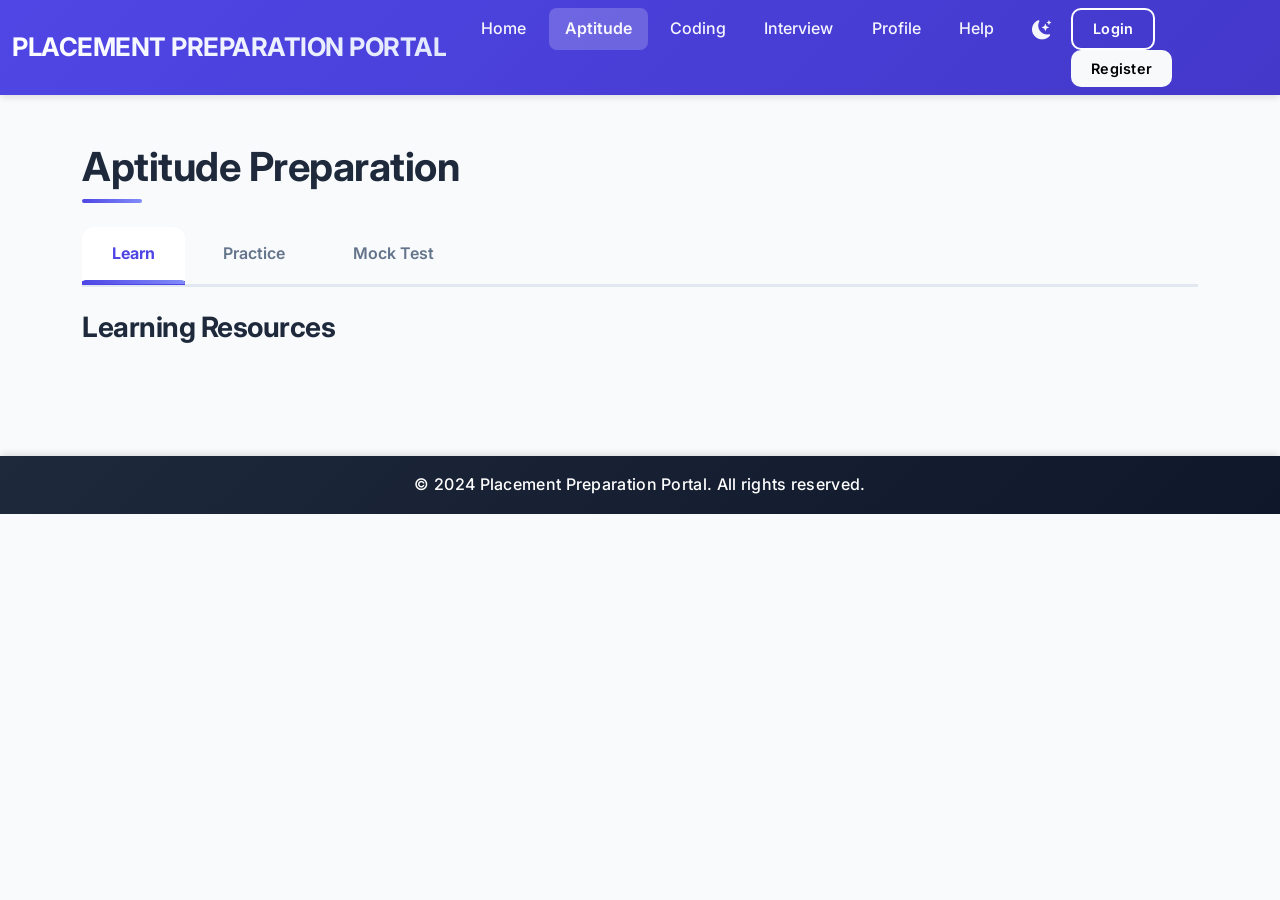
==== frontend/aptitude.html @ 8c3427b3 "Initial commit" ====
<!DOCTYPE html>
<html lang="en">
  <head>
    <meta charset="UTF-8" />
    <meta name="viewport" content="width=device-width, initial-scale=1.0" />
    <title>Aptitude - Placement Preparation Portal</title>
    <link rel="preconnect" href="https://fonts.googleapis.com" />
    <link rel="preconnect" href="https://fonts.gstatic.com" crossorigin />
    <link
      href="https://fonts.googleapis.com/css2?family=Inter:wght@300;400;500;600;700;800&display=swap"
      rel="stylesheet"
    />
    <link
      href="https://cdn.jsdelivr.net/npm/bootstrap@5.3.0/dist/css/bootstrap.min.css"
      rel="stylesheet"
    />
    <link
      rel="stylesheet"
      href="https://cdn.jsdelivr.net/npm/bootstrap-icons@1.11.0/font/bootstrap-icons.css"
    />
    <link rel="stylesheet" href="assets/css/style.css" />
    <link rel="stylesheet" href="assets/css/practice-tab.css" />
  </head>
  <body>
    <!-- Navigation -->
    <nav class="navbar navbar-expand-lg navbar-dark bg-primary">
      <div class="container-fluid">
        <a class="navbar-brand" href="/">Placement Preparation Portal</a>
        <button
          class="navbar-toggler"
          type="button"
          data-bs-toggle="collapse"
          data-bs-target="#navbarNav"
        >
          <span class="navbar-toggler-icon"></span>
        </button>
        <div class="collapse navbar-collapse" id="navbarNav">
          <ul class="navbar-nav ms-auto">
            <li class="nav-item"><a class="nav-link" href="/">Home</a></li>
            <li class="nav-item">
              <a class="nav-link active" href="aptitude.html">Aptitude</a>
            </li>
            <li class="nav-item">
              <a class="nav-link" href="coding.html">Coding</a>
            </li>
            <li class="nav-item">
              <a class="nav-link" href="interview.html">Interview</a>
            </li>
            <li class="nav-item">
              <a class="nav-link" href="profile.html">Profile</a>
            </li>
            <li class="nav-item">
              <a class="nav-link" href="help.html">Help</a>
            </li>
            <li class="nav-item">
              <button
                class="btn nav-link theme-toggle"
                id="themeToggle"
                onclick="toggleTheme()"
                title="Toggle Dark/Light Mode"
              >
                <i class="bi bi-moon-stars-fill" id="themeIcon"></i>
              </button>
            </li>
            <li class="nav-item" id="authNav"></li>
          </ul>
        </div>
      </div>
    </nav>

    <div class="container my-5">
      <h2 class="mb-4">Aptitude Preparation</h2>

      <!-- Tabs -->
      <ul class="nav nav-tabs mb-4" id="aptitudeTabs" role="tablist">
        <li class="nav-item" role="presentation">
          <button
            class="nav-link active"
            id="learn-tab"
            data-bs-toggle="tab"
            data-bs-target="#learn"
            type="button"
          >
            Learn
          </button>
        </li>
        <li class="nav-item" role="presentation">
          <button
            class="nav-link"
            id="practice-tab"
            data-bs-toggle="tab"
            data-bs-target="#practice"
            type="button"
          >
            Practice
          </button>
        </li>
        <li class="nav-item" role="presentation">
          <button
            class="nav-link"
            id="mock-tab"
            data-bs-toggle="tab"
            data-bs-target="#mock"
            type="button"
          >
            Mock Test
          </button>
        </li>
      </ul>

      <!-- Tab Content -->
      <div class="tab-content" id="aptitudeTabContent">
        <!-- Learn Tab -->
        <div class="tab-pane fade show active" id="learn" role="tabpanel">
          <h4 class="mb-3">Learning Resources</h4>
          <div id="learnContent" class="row"></div>
        </div>

        <!-- Practice Tab -->
        <div class="tab-pane fade" id="practice" role="tabpanel">
          <!-- Chapter Cards View -->
          <div id="chapterCardsView">
            <div class="d-flex justify-content-between align-items-center mb-4">
              <h4 class="mb-0">Choose a Chapter</h4>
              <span
                id="totalChaptersCount"
                class="badge bg-primary fs-6"
              ></span>
            </div>
            <div id="practiceChapters" class="row g-4"></div>
          </div>

          <!-- Chapter Details View -->
          <div id="chapterDetailsView" style="display: none">
            <div class="chapter-header mb-4">
              <button
                class="btn btn-outline-primary btn-sm mb-3"
                onclick="backToChapters()"
                aria-label="Back to chapters"
              >
                <i>←</i> Back to Chapters
              </button>
              <div
                class="d-flex justify-content-between align-items-center flex-wrap gap-3"
              >
                <div>
                  <h4 id="chapterTitle" class="mb-1"></h4>
                  <p id="chapterStats" class="text-muted mb-0"></p>
                </div>
                <div class="d-flex gap-2 align-items-center flex-wrap">
                  <select
                    id="difficultyFilter"
                    class="form-select form-select-sm"
                    style="width: auto"
                    aria-label="Filter by difficulty"
                  >
                    <option value="">All Difficulties</option>
                    <option value="easy">Easy</option>
                    <option value="moderate">Moderate</option>
                    <option value="hard">Hard</option>
                  </select>
                  <input
                    type="search"
                    id="questionSearch"
                    class="form-control form-control-sm"
                    placeholder="Search questions..."
                    style="width: 250px"
                    aria-label="Search questions"
                  />
                </div>
              </div>
            </div>

            <div id="questionStats" class="alert alert-info mb-4"></div>

            <!-- Question List -->
            <div id="questionList" class="question-list-container mb-4"></div>

            <!-- Pagination -->
            <nav aria-label="Question pagination">
              <ul
                id="pagination"
                class="pagination justify-content-center"
              ></ul>
            </nav>
          </div>
        </div>

        <!-- Mock Test Tab -->
        <div class="tab-pane fade" id="mock" role="tabpanel">
          <h4 class="mb-3">Mock Tests</h4>
          <div id="mockSelection">
            <p class="mb-3">Select difficulty level:</p>
            <button
              class="btn btn-success me-2"
              onclick="startMockTest('easy')"
            >
              Easy
            </button>
            <button
              class="btn btn-warning me-2"
              onclick="startMockTest('medium')"
            >
              Medium
            </button>
            <button class="btn btn-danger" onclick="startMockTest('hard')">
              Hard
            </button>
          </div>
          <div id="mockTest" style="display: none"></div>
          <div id="mockResult" style="display: none"></div>
        </div>
      </div>
    </div>

    <footer class="bg-dark text-white text-center py-3 mt-5">
      <p class="mb-0">
        &copy; 2024 Placement Preparation Portal. All rights reserved.
      </p>
    </footer>

    <script src="https://cdn.jsdelivr.net/npm/bootstrap@5.3.0/dist/js/bootstrap.bundle.min.js"></script>
    <script src="assets/js/main.js"></script>
    <script src="assets/js/practice-tab.js"></script>
    <script>
      // Load auth modals and check authentication
      loadAuthModals();
      checkAuth();

      // Load Learn and Practice data
      async function loadAptitudeData() {
        // Load Learn data
        const learnData = await fetchAPI("/api/aptitude/learn");
        const learnContent = document.getElementById("learnContent");
        learnContent.innerHTML = "";
        for (const [chapter, url] of Object.entries(learnData)) {
          learnContent.innerHTML += `
            <div class="col-md-6 col-lg-4 mb-3">
              <div class="card h-100">
                <div class="card-body">
                  <h5 class="card-title">${chapter}</h5>
                  <a href="${url}" target="_blank" class="btn btn-primary btn-sm">Learn More</a>
                </div>
              </div>
            </div>
          `;
        }

        // Load Practice data using the new practice-tab.js module
        loadPracticeData();
      }

      loadAptitudeData();

      // Mock Test State
      let currentMockQuestions = [];
      let currentAnswers = [];

      async function startMockTest(level) {
        const mockData = await fetchAPI("/api/aptitude/mock");
        const sets = mockData[level]?.sets || [];
        if (sets.length === 0) {
          alert("No mock tests available for this level");
          return;
        }

        const randomSet = sets[Math.floor(Math.random() * sets.length)];
        currentMockQuestions = randomSet;
        currentAnswers = new Array(randomSet.length).fill(null);

        document.getElementById("mockSelection").style.display = "none";
        document.getElementById("mockResult").style.display = "none";
        const mockTestDiv = document.getElementById("mockTest");
        mockTestDiv.style.display = "block";
        mockTestDiv.innerHTML = `<h5 class="mb-3">Mock Test - ${level.toUpperCase()}</h5>`;

        randomSet.forEach((q, idx) => {
          mockTestDiv.innerHTML += `
            <div class="card mb-3">
              <div class="card-body">
                <h6>Q${idx + 1}. ${q.question}</h6>
                ${q.options
                  .map(
                    (opt, i) => `
                    <div class="form-check">
                      <input class="form-check-input" type="radio" name="mock_${idx}" value="${opt}" onchange="saveMockAnswer(${idx}, '${opt}')">
                      <label class="form-check-label">${opt}</label>
                    </div>
                  `
                  )
                  .join("")}
              </div>
            </div>
          `;
        });

        mockTestDiv.innerHTML +=
          '<button class="btn btn-primary" onclick="submitMockTest()">Submit Test</button>';
      }

      function saveMockAnswer(idx, answer) {
        currentAnswers[idx] = answer;
      }

      function submitMockTest() {
        let correct = 0;
        currentMockQuestions.forEach((q, idx) => {
          if (currentAnswers[idx] === q.answer) correct++;
        });

        const total = currentMockQuestions.length;
        const percentage = ((correct / total) * 100).toFixed(2);

        document.getElementById("mockTest").style.display = "none";
        const resultDiv = document.getElementById("mockResult");
        resultDiv.style.display = "block";
        resultDiv.innerHTML = `
          <div class="alert alert-info">
            <h4>Test Results</h4>
            <p><strong>Total Questions:</strong> ${total}</p>
            <p><strong>Correct Answers:</strong> ${correct}</p>
            <p><strong>Wrong Answers:</strong> ${total - correct}</p>
            <p><strong>Score:</strong> ${percentage}%</p>
          </div>
          <button class="btn btn-primary" onclick="location.reload()">Take Another Test</button>
        `;
      }
    </script>
  </body>
</html>
---- frontend/assets/css/style.css ----
/* Placement Preparation Portal - Professional Custom Styles */

:root {
    --primary-color: #4f46e5;
    --primary-dark: #4338ca;
    --primary-light: #818cf8;
    --secondary-color: #64748b;
    --success-color: #10b981;
    --danger-color: #ef4444;
    --warning-color: #f59e0b;
    --dark-color: #1e293b;
    --light-bg: #f8fafc;
    --card-shadow: 0 4px 6px -1px rgba(0, 0, 0, 0.1), 0 2px 4px -1px rgba(0, 0, 0, 0.06);
    --card-shadow-hover: 0 20px 25px -5px rgba(0, 0, 0, 0.1), 0 10px 10px -5px rgba(0, 0, 0, 0.04);
    
    /* Light mode colors */
    --bg-primary: #f8fafc;
    --bg-secondary: #ffffff;
    --text-primary: #1e293b;
    --text-secondary: #64748b;
    --border-color: #e2e8f0;
    --card-bg: #ffffff;
}

/* Dark mode colors */
[data-theme="dark"] {
    --primary-color: #6366f1;
    --primary-dark: #4f46e5;
    --primary-light: #818cf8;
    --bg-primary: #0f172a;
    --bg-secondary: #1e293b;
    --text-primary: #f1f5f9;
    --text-secondary: #cbd5e1;
    --border-color: #334155;
    --card-bg: #1e293b;
    --dark-color: #f1f5f9;
    --light-bg: #0f172a;
}

/* Smooth transitions for theme switching */
* {
    transition: background-color 0.3s ease, color 0.3s ease, border-color 0.3s ease;
}

body {
    font-family: 'Inter', 'Segoe UI', -apple-system, BlinkMacSystemFont, sans-serif;
    background: var(--bg-primary);
    min-height: 100vh;
    display: flex;
    flex-direction: column;
    color: var(--text-primary);
    line-height: 1.6;
    transition: background-color 0.3s ease, color 0.3s ease;
}

/* Theme Toggle Button */
.theme-toggle {
    background: none;
    border: none;
    padding: 0.5rem 1rem;
    font-size: 1.2rem;
    transition: all 0.3s ease;
    color: rgba(255, 255, 255, 0.95);
}

.theme-toggle:hover {
    background: rgba(255, 255, 255, 0.1);
    transform: scale(1.1) rotate(10deg);
}

/* Navbar Styling */
.navbar {
    box-shadow: 0 4px 6px -1px rgba(0, 0, 0, 0.1);
    backdrop-filter: blur(10px);
    background: linear-gradient(135deg, var(--primary-color) 0%, var(--primary-dark) 100%) !important;
}

.navbar-brand {
    font-weight: 700;
    font-size: 1.6rem;
    letter-spacing: -0.5px;
    text-transform: uppercase;
    background: linear-gradient(135deg, #fff 0%, #e0e7ff 100%);
    -webkit-background-clip: text;
    -webkit-text-fill-color: transparent;
    background-clip: text;
}

.navbar-dark .navbar-nav .nav-link {
    color: rgba(255, 255, 255, 0.95);
    transition: all 0.3s ease;
    font-weight: 500;
    padding: 0.5rem 1rem;
    margin: 0 0.2rem;
    border-radius: 8px;
    position: relative;
}

.navbar-dark .navbar-nav .nav-link:hover {
    color: #fff;
    background: rgba(255, 255, 255, 0.1);
    transform: translateY(-2px);
}

.navbar-dark .navbar-nav .nav-link.active {
    background: rgba(255, 255, 255, 0.2);
    font-weight: 600;
}

.navbar-dark .navbar-nav .nav-link::after {
    content: '';
    position: absolute;
    bottom: 0;
    left: 50%;
    width: 0;
    height: 2px;
    background: #fff;
    transition: all 0.3s ease;
    transform: translateX(-50%);
}

.navbar-dark .navbar-nav .nav-link:hover::after {
    width: 80%;
}

/* Navbar User Dropdown */
.user-dropdown {
    display: flex;
    align-items: center;
    gap: 0.5rem;
    padding: 0.5rem 1rem;
    background: rgba(255, 255, 255, 0.1);
    border-radius: 50px;
    transition: all 0.3s ease;
}

.user-dropdown:hover {
    background: rgba(255, 255, 255, 0.2);
    transform: translateY(-2px);
}

.user-avatar {
    font-size: 1.2rem;
    display: inline-flex;
    align-items: center;
    justify-content: center;
}

.user-name {
    font-weight: 600;
    color: white;
    font-size: 0.95rem;
}

.user-dropdown-menu {
    border-radius: 12px;
    border: none;
    box-shadow: 0 10px 30px rgba(0, 0, 0, 0.2);
    padding: 0.5rem;
    margin-top: 0.5rem;
    min-width: 200px;
    background: var(--card-bg);
    border: 1px solid var(--border-color);
}

.user-dropdown-menu .dropdown-item {
    padding: 0.75rem 1rem;
    border-radius: 8px;
    color: var(--text-primary);
    transition: all 0.3s ease;
    font-weight: 500;
    transition: all 0.2s ease;
    color: var(--dark-color);
}

.user-dropdown-menu .dropdown-item:hover {
    background: linear-gradient(135deg, rgba(79, 70, 229, 0.1) 0%, rgba(129, 140, 248, 0.1) 100%);
    color: var(--primary-color);
    transform: translateX(5px);
}

.user-dropdown-menu .dropdown-divider {
    margin: 0.5rem 0;
    border-top: 1px solid #e2e8f0;
}

/* Hero Section */
.hero-section {
    background: linear-gradient(135deg, #4f46e5 0%, #7c3aed 50%, #db2777 100%);
    color: white;
    padding: 80px 20px;
    border-radius: 24px;
    margin: 30px auto;
    max-width: 1200px;
    position: relative;
    overflow: hidden;
    box-shadow: 0 25px 50px -12px rgba(79, 70, 229, 0.4);
}

.hero-section::before {
    content: '';
    position: absolute;
    top: -50%;
    right: -10%;
    width: 500px;
    height: 500px;
    background: radial-gradient(circle, rgba(255,255,255,0.1) 0%, transparent 70%);
    border-radius: 50%;
    animation: float 6s ease-in-out infinite;
}

@keyframes float {
    0%, 100% { transform: translateY(0) rotate(0deg); }
    50% { transform: translateY(-20px) rotate(5deg); }
}

.hero-section h1 {
    font-weight: 800;
    font-size: 3.5rem;
    text-shadow: 0 4px 6px rgba(0, 0, 0, 0.2);
    letter-spacing: -1px;
}

.hero-section .lead {
    font-size: 1.3rem;
    font-weight: 300;
    opacity: 0.95;
}

.hero-section .btn {
    border-radius: 12px;
    padding: 14px 36px;
    font-weight: 600;
    font-size: 1.1rem;
    transition: all 0.3s ease;
    border: 2px solid transparent;
    text-transform: uppercase;
    letter-spacing: 0.5px;
}

.hero-section .btn-primary {
    background: white;
    color: var(--primary-color);
    box-shadow: 0 10px 20px rgba(0, 0, 0, 0.2);
}

.hero-section .btn-primary:hover {
    transform: translateY(-4px);
    box-shadow: 0 15px 30px rgba(0, 0, 0, 0.3);
    background: #f8f9fa;
}

.hero-section .btn-outline-primary {
    border-color: white;
    color: white;
}

.hero-section .btn-outline-primary:hover {
    background: white;
    color: var(--primary-color);
    transform: translateY(-4px);
    box-shadow: 0 15px 30px rgba(0, 0, 0, 0.3);
}

/* Feature Cards */
.feature-card {
    background: var(--card-bg);
    border-radius: 20px;
    box-shadow: var(--card-shadow);
    transition: all 0.4s cubic-bezier(0.4, 0, 0.2, 1);
    height: 100%;
    border: 1px solid var(--border-color);
    position: relative;
    overflow: hidden;
}

.feature-card::before {
    content: '';
    position: absolute;
    top: 0;
    left: 0;
    width: 100%;
    height: 4px;
    background: linear-gradient(90deg, var(--primary-color), var(--primary-light));
    transform: scaleX(0);
    transition: transform 0.4s ease;
}

.feature-card:hover::before {
    transform: scaleX(1);
}

.feature-card:hover {
    transform: translateY(-10px);
    box-shadow: var(--card-shadow-hover);
    border-color: var(--primary-light);
}

.feature-icon {
    font-size: 4rem;
    filter: drop-shadow(0 4px 6px rgba(79, 70, 229, 0.2));
    transition: transform 0.3s ease;
}

.feature-card:hover .feature-icon {
    transform: scale(1.1) rotate(5deg);
}

.feature-card h3 {
    color: var(--text-primary);
    font-weight: 700;
    font-size: 1.5rem;
    margin-top: 1rem;
}

.feature-card p {
    color: var(--text-secondary);
    font-size: 1rem;
    line-height: 1.6;
}

/* Cards */
.card {
    border: 1px solid var(--border-color);
    border-radius: 16px;
    box-shadow: var(--card-shadow);
    transition: all 0.3s cubic-bezier(0.4, 0, 0.2, 1);
    margin-bottom: 24px;
    background: var(--card-bg);
    overflow: hidden;
}

.card:hover {
    box-shadow: var(--card-shadow-hover);
    transform: translateY(-2px);
}

.card-title {
    color: var(--primary-color);
    font-weight: 700;
    font-size: 1.5rem;
    letter-spacing: -0.5px;
}

.card-body {
    padding: 1.75rem;
    color: var(--text-primary);
}

/* Buttons */
.btn {
    border-radius: 10px;
    padding: 12px 28px;
    font-weight: 600;
    transition: all 0.3s cubic-bezier(0.4, 0, 0.2, 1);
    border: none;
    letter-spacing: 0.3px;
    position: relative;
    overflow: hidden;
}

.btn::before {
    content: '';
    position: absolute;
    top: 50%;
    left: 50%;
    width: 0;
    height: 0;
    border-radius: 50%;
    background: rgba(255, 255, 255, 0.3);
    transform: translate(-50%, -50%);
    transition: width 0.6s, height 0.6s;
}

.btn:hover::before {
    width: 300px;
    height: 300px;
}

.btn:hover {
    transform: translateY(-3px);
    box-shadow: 0 10px 20px rgba(79, 70, 229, 0.3);
}

.btn-primary {
    background: linear-gradient(135deg, var(--primary-color) 0%, var(--primary-dark) 100%);
    border-color: var(--primary-color);
    box-shadow: 0 4px 12px rgba(79, 70, 229, 0.2);
}

.btn-primary:hover {
    background: linear-gradient(135deg, var(--primary-dark) 0%, var(--primary-color) 100%);
    box-shadow: 0 8px 20px rgba(79, 70, 229, 0.4);
}

.btn-success {
    background: linear-gradient(135deg, #10b981 0%, #059669 100%);
    box-shadow: 0 4px 12px rgba(16, 185, 129, 0.2);
}

.btn-warning {
    background: linear-gradient(135deg, #f59e0b 0%, #d97706 100%);
    box-shadow: 0 4px 12px rgba(245, 158, 11, 0.2);
}

.btn-danger {
    background: linear-gradient(135deg, #ef4444 0%, #dc2626 100%);
    box-shadow: 0 4px 12px rgba(239, 68, 68, 0.2);
}

.btn-outline-light {
    border: 2px solid white;
    color: white;
    background: transparent;
}

.btn-outline-light:hover {
    background: white;
    color: var(--primary-color);
}

.btn-sm {
    padding: 8px 20px;
    font-size: 0.9rem;
}

/* Forms */
.form-control, .form-select {
    border-radius: 10px;
    border: 2px solid var(--border-color);
    padding: 12px 16px;
    transition: all 0.3s ease;
    font-size: 1rem;
    background-color: var(--bg-secondary);
    color: var(--text-primary);
}

.form-control:focus, .form-select:focus {
    border-color: var(--primary-color);
    box-shadow: 0 0 0 4px rgba(79, 70, 229, 0.1);
    background-color: var(--card-bg);
    outline: none;
}

.form-control:hover, .form-select:hover {
    border-color: var(--primary-light);
}

.form-label {
    font-weight: 600;
    color: var(--text-primary);
    margin-bottom: 10px;
    font-size: 0.95rem;
    letter-spacing: 0.3px;
}

.form-check-input:checked {
    background-color: var(--primary-color);
    border-color: var(--primary-color);
}

/* Tabs */
.nav-tabs {
    border-bottom: 3px solid var(--border-color);
    margin-bottom: 2rem;
}

.nav-tabs .nav-link {
    border: none;
    color: var(--text-secondary);
    font-weight: 600;
    padding: 14px 30px;
    transition: all 0.3s ease;
    border-radius: 12px 12px 0 0;
    margin-right: 8px;
    position: relative;
}

.nav-tabs .nav-link:hover {
    color: var(--primary-color);
    background-color: rgba(79, 70, 229, 0.05);
}

.nav-tabs .nav-link.active {
    color: var(--primary-color);
    background: var(--card-bg);
    border-bottom: 4px solid var(--primary-color);
    font-weight: 700;
}

.nav-tabs .nav-link.active::before {
    content: '';
    position: absolute;
    bottom: -3px;
    left: 0;
    right: 0;
    height: 4px;
    background: linear-gradient(90deg, var(--primary-color), var(--primary-light));
    border-radius: 4px 4px 0 0;
}

/* Accordion */
.accordion-item {
    border: 1px solid var(--border-color);
    margin-bottom: 12px;
    border-radius: 12px;
    overflow: hidden;
    box-shadow: var(--card-shadow);
    transition: all 0.3s ease;
    background: var(--card-bg);
}

.accordion-item:hover {
    box-shadow: var(--card-shadow-hover);
}

.accordion-button {
    font-weight: 600;
    color: var(--text-primary);
    background-color: var(--card-bg);
    padding: 1.25rem 1.5rem;
    font-size: 1.05rem;
    transition: all 0.3s ease;
}

.accordion-button:hover {
    background-color: rgba(79, 70, 229, 0.05);
}

.accordion-button:not(.collapsed) {
    background: linear-gradient(135deg, var(--primary-color) 0%, var(--primary-dark) 100%);
    color: white;
    box-shadow: 0 4px 12px rgba(79, 70, 229, 0.3);
}

.accordion-button::after {
    filter: brightness(0);
}

[data-theme="dark"] .accordion-button::after {
    filter: brightness(0) invert(0.7);
}

.accordion-button:not(.collapsed)::after {
    filter: brightness(0) invert(1);
}

.accordion-button:focus {
    box-shadow: none;
    border-color: var(--primary-color);
}

.accordion-body {
    padding: 1.5rem;
    background-color: var(--bg-secondary);
    color: var(--text-primary);
}

/* Modal */
.modal-content {
    border-radius: 20px;
    border: none;
    box-shadow: 0 25px 50px -12px rgba(0, 0, 0, 0.25);
    overflow: hidden;
    background: var(--card-bg);
}

.modal-header {
    background: linear-gradient(135deg, var(--primary-color) 0%, var(--primary-dark) 100%);
    color: white;
    padding: 1.5rem 2rem;
    border: none;
}

.modal-title {
    font-weight: 700;
    font-size: 1.5rem;
}

.modal-header .btn-close {
    filter: brightness(0) invert(1);
    opacity: 0.9;
}

.modal-header .btn-close:hover {
    opacity: 1;
    transform: rotate(90deg);
    transition: all 0.3s ease;
}

.modal-body {
    padding: 2rem;
    background: var(--card-bg);
    color: var(--text-primary);
}

.modal-footer {
    padding: 1.5rem 2rem;
    border-top: 1px solid var(--border-color);
    background: var(--card-bg);
}

/* Alerts */
.alert {
    border-radius: 12px;
    border: none;
    padding: 1rem 1.5rem;
    font-weight: 500;
    box-shadow: var(--card-shadow);
}

.alert-success {
    background: linear-gradient(135deg, #d1fae5 0%, #a7f3d0 100%);
    color: #065f46;
}

.alert-danger {
    background: linear-gradient(135deg, #fee2e2 0%, #fecaca 100%);
    color: #991b1b;
}

.alert-warning {
    background: linear-gradient(135deg, #fef3c7 0%, #fde68a 100%);
    color: #92400e;
}

.alert-info {
    background: linear-gradient(135deg, #dbeafe 0%, #bfdbfe 100%);
    color: #1e40af;
}

/* Question Cards */
.question-list .card {
    transition: all 0.3s ease;
    border-left: 4px solid transparent;
}

.question-list .card:hover {
    border-left: 4px solid var(--primary-color);
    transform: translateX(5px);
    box-shadow: var(--card-shadow-hover);
}

.question-list h6 {
    color: var(--dark-color);
    font-weight: 600;
    font-size: 1.1rem;
    margin-bottom: 1rem;
}

.form-check {
    padding: 0.75rem;
    margin: 0.5rem 0;
    border-radius: 8px;
    transition: all 0.2s ease;
}

.form-check:hover {
    background-color: rgba(79, 70, 229, 0.05);
}

.form-check-input {
    width: 1.25rem;
    height: 1.25rem;
    margin-top: 0.15rem;
    cursor: pointer;
}

.form-check-label {
    cursor: pointer;
    font-weight: 500;
    color: var(--dark-color);
    margin-left: 0.5rem;
}

/* Footer */
footer {
    margin-top: auto;
    background: linear-gradient(135deg, #1e293b 0%, #0f172a 100%);
    box-shadow: 0 -4px 6px -1px rgba(0, 0, 0, 0.1);
}

footer p {
    font-weight: 500;
    letter-spacing: 0.3px;
}

/* Animations */
@keyframes fadeIn {
    from {
        opacity: 0;
        transform: translateY(20px);
    }
    to {
        opacity: 1;
        transform: translateY(0);
    }
}

.fade-in {
    animation: fadeIn 0.5s ease;
}

/* Responsive */
@media (max-width: 768px) {
    .hero-section {
        padding: 50px 20px;
        margin: 20px 15px;
    }

    .hero-section h1 {
        font-size: 2.2rem;
    }

    .hero-section .lead {
        font-size: 1.1rem;
    }

    .feature-icon {
        font-size: 2.5rem;
    }

    .nav-tabs .nav-link {
        padding: 12px 18px;
        font-size: 0.95rem;
        margin-right: 4px;
    }

    .navbar-brand {
        font-size: 1.3rem;
    }

    .btn {
        padding: 10px 24px;
    }
}

/* Utility Classes */
.text-primary {
    color: var(--primary-color) !important;
}

.bg-primary {
    background-color: var(--primary-color) !important;
}

.rounded-lg {
    border-radius: 15px !important;
}

.shadow-sm {
    box-shadow: 0 2px 4px rgba(0, 0, 0, 0.1) !important;
}

.shadow {
    box-shadow: 0 4px 8px rgba(0, 0, 0, 0.1) !important;
}

.shadow-lg {
    box-shadow: 0 8px 16px rgba(0, 0, 0, 0.15) !important;
}

/* Custom Scrollbar */
::-webkit-scrollbar {
    width: 12px;
}

::-webkit-scrollbar-track {
    background: #f1f5f9;
    border-radius: 10px;
}

::-webkit-scrollbar-thumb {
    background: linear-gradient(135deg, var(--primary-color), var(--primary-light));
    border-radius: 10px;
    border: 2px solid #f1f5f9;
}

::-webkit-scrollbar-thumb:hover {
    background: linear-gradient(135deg, var(--primary-dark), var(--primary-color));
}

/* Additional Professional Enhancements */
.container {
    position: relative;
}

h2, h3, h4, h5 {
    font-weight: 700;
    color: var(--text-primary);
    letter-spacing: -0.5px;
}

h2 {
    font-size: 2.5rem;
    margin-bottom: 1.5rem;
}

h4 {
    font-size: 1.75rem;
}

/* Loading States */
.btn:disabled {
    opacity: 0.6;
    cursor: not-allowed;
    transform: none !important;
}

/* Success/Error States for Forms */
.text-success {
    color: var(--success-color) !important;
    font-weight: 600;
}

.text-danger {
    color: var(--danger-color) !important;
    font-weight: 600;
}

.text-warning {
    color: var(--warning-color) !important;
    font-weight: 600;
}

/* Navbar Text */
.navbar-text {
    font-weight: 600;
    opacity: 0.95;
}

/* Page Heading Decoration */
.container > h2::after {
    content: '';
    display: block;
    width: 60px;
    height: 4px;
    background: linear-gradient(90deg, var(--primary-color), var(--primary-light));
    margin-top: 0.5rem;
    border-radius: 2px;
}

/* Selection Color */
::selection {
    background: var(--primary-light);
    color: white;
}

::-moz-selection {
    background: var(--primary-light);
    color: white;
}

/* Focus Visible */
*:focus-visible {
    outline: 2px solid var(--primary-color);
    outline-offset: 2px;
    border-radius: 4px;
}

/* Image Placeholders */
img {
    max-width: 100%;
    height: auto;
}

/* Badge Styles */
.badge {
    padding: 0.5rem 1rem;
    border-radius: 8px;
    font-weight: 600;
    letter-spacing: 0.3px;
}

/* Link Styles */
a {
    color: var(--primary-color);
    text-decoration: none;
    transition: all 0.3s ease;
}

a:hover {
    color: var(--primary-dark);
}

/* Table Styles (if needed) */
.table {
    border-radius: 12px;
    overflow: hidden;
}

.table thead {
    background: linear-gradient(135deg, var(--primary-color), var(--primary-dark));
    color: white;
}

/* Small Text */
small {
    font-size: 0.875rem;
    color: var(--secondary-color);
}

/* Spinner/Loader */
.spinner-border {
    border-width: 3px;
}

/* Card Hover Effect Enhancement */
.card-body:hover h5 {
    color: var(--primary-color);
    transition: color 0.3s ease;
}

/* Smooth Page Transitions */
body {
    animation: fadeInPage 0.4s ease-in;
}

@keyframes fadeInPage {
    from {
        opacity: 0;
        transform: translateY(10px);
    }
    to {
        opacity: 1;
        transform: translateY(0);
    }
}

/* Developer Card Styles */
.developer-card {
    background: linear-gradient(135deg, #ffffff 0%, #f8fafc 100%);
    border: none;
    box-shadow: 0 10px 40px -10px rgba(79, 70, 229, 0.2);
    border-radius: 20px;
    overflow: hidden;
    position: relative;
}

.developer-card::before {
    content: '';
    position: absolute;
    top: 0;
    left: 0;
    right: 0;
    height: 4px;
    background: linear-gradient(90deg, #4f46e5, #818cf8, #4f46e5);
    background-size: 200% 100%;
    animation: gradientShift 3s ease infinite;
}

@keyframes gradientShift {
    0%, 100% { background-position: 0% 50%; }
    50% { background-position: 100% 50%; }
}

.developer-header {
    padding: 2rem 0;
    position: relative;
}

.developer-avatar-wrapper {
    position: relative;
    display: inline-block;
}

.developer-avatar {
    width: 120px;
    height: 120px;
    border-radius: 50%;
    background: linear-gradient(135deg, #4f46e5 0%, #818cf8 100%);
    display: flex;
    align-items: center;
    justify-content: center;
    box-shadow: 0 10px 30px rgba(79, 70, 229, 0.3);
    position: relative;
    z-index: 2;
    animation: floatAvatar 3s ease-in-out infinite;
}

@keyframes floatAvatar {
    0%, 100% { transform: translateY(0px); }
    50% { transform: translateY(-10px); }
}

.avatar-text {
    font-size: 2.5rem;
    font-weight: 700;
    color: white;
    letter-spacing: 2px;
}

.avatar-ring {
    position: absolute;
    top: -10px;
    left: -10px;
    right: -10px;
    bottom: -10px;
    border: 3px solid #4f46e5;
    border-radius: 50%;
    opacity: 0.3;
    animation: pulseRing 2s ease-in-out infinite;
}

@keyframes pulseRing {
    0%, 100% {
        transform: scale(1);
        opacity: 0.3;
    }
    50% {
        transform: scale(1.1);
        opacity: 0.1;
    }
}

.developer-name {
    font-size: 2rem;
    font-weight: 700;
    color: var(--dark-color);
    margin-bottom: 0.5rem;
    background: linear-gradient(135deg, #1e293b 0%, #4f46e5 100%);
    -webkit-background-clip: text;
    -webkit-text-fill-color: transparent;
    background-clip: text;
}

.developer-title {
    font-size: 1.1rem;
    color: var(--primary-color);
    font-weight: 600;
    margin-bottom: 1rem;
}

.developer-tagline {
    display: inline-flex;
    align-items: center;
    gap: 0.5rem;
    padding: 0.5rem 1.5rem;
    background: linear-gradient(135deg, rgba(79, 70, 229, 0.1) 0%, rgba(129, 140, 248, 0.1) 100%);
    border-radius: 50px;
    color: var(--primary-dark);
    font-weight: 500;
    font-size: 0.95rem;
}

.tagline-icon {
    font-size: 1.2rem;
    animation: sparkle 1.5s ease-in-out infinite;
}

@keyframes sparkle {
    0%, 100% { opacity: 1; transform: scale(1); }
    50% { opacity: 0.5; transform: scale(0.8); }
}

.developer-contact {
    padding: 2rem 0;
}

.contact-item {
    display: flex;
    align-items: center;
    gap: 1.5rem;
    padding: 1.5rem;
    background: var(--card-bg);
    border-radius: 16px;
    border: 1px solid var(--border-color);
    transition: all 0.3s ease;
    box-shadow: 0 4px 12px rgba(0, 0, 0, 0.05);
    transition: all 0.3s ease;
    border: 2px solid transparent;
}

.contact-item:hover {
    transform: translateY(-4px);
    box-shadow: 0 8px 24px rgba(79, 70, 229, 0.15);
    border-color: rgba(79, 70, 229, 0.2);
}

.contact-icon {
    width: 50px;
    height: 50px;
    border-radius: 12px;
    background: linear-gradient(135deg, #4f46e5 0%, #818cf8 100%);
    display: flex;
    align-items: center;
    justify-content: center;
    color: white;
    flex-shrink: 0;
}

.contact-info {
    flex: 1;
}

.contact-info label {
    display: block;
    font-size: 0.85rem;
    font-weight: 600;
    color: var(--secondary-color);
    margin-bottom: 0.25rem;
    text-transform: uppercase;
    letter-spacing: 0.5px;
}

.contact-link {
    font-size: 1.1rem;
    font-weight: 600;
    color: var(--primary-color);
    text-decoration: none;
    transition: all 0.3s ease;
}

.contact-link:hover {
    color: var(--primary-dark);
    text-decoration: underline;
}

.developer-bio {
    padding: 1.5rem;
    background: linear-gradient(135deg, rgba(248, 250, 252, 0.8) 0%, rgba(241, 245, 249, 0.8) 100%);
    border-radius: 12px;
    border-left: 4px solid var(--primary-color);
}

.developer-bio p {
    margin: 0;
    line-height: 1.8;
    font-size: 0.95rem;
}

.developer-connect h5 {
    font-weight: 700;
    color: var(--dark-color);
    font-size: 1.2rem;
}

.social-links {
    display: flex;
    justify-content: center;
    gap: 1rem;
    flex-wrap: wrap;
}

.social-btn {
    display: inline-flex;
    align-items: center;
    gap: 0.5rem;
    padding: 0.75rem 1.5rem;
    border-radius: 50px;
    text-decoration: none;
    font-weight: 600;
    font-size: 0.9rem;
    transition: all 0.3s ease;
    box-shadow: 0 4px 12px rgba(0, 0, 0, 0.1);
}

.email-btn {
    background: linear-gradient(135deg, #4f46e5 0%, #818cf8 100%);
    color: white;
}

.email-btn:hover {
    transform: translateY(-3px);
    box-shadow: 0 8px 20px rgba(79, 70, 229, 0.3);
    color: white;
}

.github-btn {
    background: linear-gradient(135deg, #24292e 0%, #444d56 100%);
    color: white;
}

.github-btn:hover {
    transform: translateY(-3px);
    box-shadow: 0 8px 20px rgba(36, 41, 46, 0.3);
    color: white;
}

.linkedin-btn {
    background: linear-gradient(135deg, #0077b5 0%, #00a0dc 100%);
    color: white;
}

.linkedin-btn:hover {
    transform: translateY(-3px);
    box-shadow: 0 8px 20px rgba(0, 119, 181, 0.3);
    color: white;
}

.portfolio-btn {
    background: linear-gradient(135deg, #10b981 0%, #34d399 100%);
    color: white;
}

.portfolio-btn:hover {
    transform: translateY(-3px);
    box-shadow: 0 8px 20px rgba(16, 185, 129, 0.3);
    color: white;
}

.developer-footer {
    padding-top: 2rem;
    border-top: 2px dashed rgba(79, 70, 229, 0.2);
    margin-top: 1rem;
}

.developer-footer p {
    font-size: 0.95rem;
    line-height: 1.6;
}

/* Responsive Design for Developer Card */
@media (max-width: 768px) {
    .developer-avatar {
        width: 100px;
        height: 100px;
    }
    
    .avatar-text {
        font-size: 2rem;
    }
    
    .developer-name {
        font-size: 1.6rem;
    }
    
    .developer-title {
        font-size: 1rem;
    }
    
    .contact-item {
        flex-direction: column;
        text-align: center;
    }
    
    .social-links {
        flex-direction: column;
    }
    
    .social-btn {
        width: 100%;
        justify-content: center;
    }
}

/* Practice Chapter/Language/Subject Cards */
.practice-chapter-card,
.practice-language-card,
.technical-subject-card {
    background: var(--card-bg);
    border: 1px solid var(--border-color);
    transition: all 0.3s ease;
    border-radius: 16px;
    border: 2px solid rgba(226, 232, 240, 0.8);
    transition: all 0.4s cubic-bezier(0.4, 0, 0.2, 1);
    cursor: pointer;
    position: relative;
    overflow: hidden;
    height: 100%;
}

.practice-chapter-card::before,
.practice-language-card::before,
.technical-subject-card::before {
    content: '';
    position: absolute;
    top: 0;
    left: 0;
    width: 100%;
    height: 4px;
    background: linear-gradient(90deg, var(--primary-color), var(--primary-light));
    transform: scaleX(0);
    transition: transform 0.4s ease;
}

.practice-chapter-card:hover::before,
.practice-language-card:hover::before,
.technical-subject-card:hover::before {
    transform: scaleX(1);
}

.practice-chapter-card:hover,
.practice-language-card:hover,
.technical-subject-card:hover {
    transform: translateY(-8px);
    box-shadow: 0 15px 35px rgba(79, 70, 229, 0.25);
    border-color: var(--primary-color);
}

.practice-chapter-card .card-body,
.practice-language-card .card-body,
.technical-subject-card .card-body {
    display: flex;
    flex-direction: column;
    justify-content: center;
    align-items: center;
    text-align: center;
    padding: 2rem 1.5rem;
    position: relative;
}

.practice-chapter-card .card-title,
.practice-language-card .card-title,
.technical-subject-card .card-title {
    color: var(--primary-color);
    font-weight: 700;
    font-size: 1.25rem;
    margin-bottom: 0.75rem;
    transition: all 0.3s ease;
}

.practice-chapter-card:hover .card-title,
.practice-language-card:hover .card-title,
.technical-subject-card:hover .card-title {
    transform: scale(1.05);
    color: var(--primary-dark);
}

.practice-chapter-card .text-muted,
.practice-language-card .text-muted,
.technical-subject-card .text-muted {
    color: var(--secondary-color) !important;
    font-weight: 500;
    font-size: 0.95rem;
}

.practice-arrow,
.language-arrow,
.subject-arrow {
    display: inline-block;
    font-size: 1.5rem;
    color: var(--primary-color);
    margin-top: 0.5rem;
    transition: all 0.3s ease;
}

.practice-chapter-card:hover .practice-arrow,
.practice-language-card:hover .language-arrow,
.technical-subject-card:hover .subject-arrow {
    transform: translateX(5px);
    color: var(--primary-dark);
}

/* Subject Icon for Technical Cards */
.subject-icon {
    font-size: 2.5rem;
    margin-bottom: 1rem;
    filter: drop-shadow(0 4px 6px rgba(79, 70, 229, 0.2));
    transition: transform 0.3s ease;
}

.technical-subject-card:hover .subject-icon {
    transform: scale(1.15) rotate(5deg);
}

/* Learn Chapter Cards (if needed for consistency) */
.learn-chapter-card {
    background: var(--card-bg);
    border-radius: 16px;
    border: 2px solid var(--border-color);
    transition: all 0.3s ease;
    transition: all 0.3s ease;
    height: 100%;
}

.learn-chapter-card:hover {
    transform: translateY(-5px);
    box-shadow: 0 12px 24px rgba(79, 70, 229, 0.2);
    border-color: var(--primary-light);
}

/* Responsive Adjustments for Cards */
@media (max-width: 768px) {
    .practice-chapter-card .card-body,
    .practice-language-card .card-body,
    .technical-subject-card .card-body {
        padding: 1.5rem 1rem;
    }
    
    .practice-chapter-card .card-title,
    .practice-language-card .card-title,
    .technical-subject-card .card-title {
        font-size: 1.1rem;
    }
    
    .subject-icon {
        font-size: 2rem;
    }
    
    .practice-arrow,
    .language-arrow,
    .subject-arrow {
        font-size: 1.25rem;
    }
}

/* ==========================================================
   UI Polish Enhancements
   ========================================================== */

/* Modern Custom Scrollbar */
::-webkit-scrollbar {
    width: 8px;
    height: 8px;
}

::-webkit-scrollbar-track {
    background: var(--bg-primary);
}

::-webkit-scrollbar-thumb {
    background: var(--border-color);
    border-radius: 4px;
}

::-webkit-scrollbar-thumb:hover {
    background: var(--primary-light);
}

/* Enhanced Alert Notifications */
.alert {
    border-radius: 12px;
    border: none;
    border-left: 4px solid currentColor;
    box-shadow: 0 4px 12px rgba(0, 0, 0, 0.05);
    font-size: 0.95rem;
    padding: 1rem 1.25rem;
}

.alert-success {
    border-left-color: var(--success-color);
}

.alert-danger {
    border-left-color: var(--danger-color);
}

.alert-warning {
    border-left-color: var(--warning-color);
}

.alert-info {
    border-left-color: var(--primary-color);
}

/* Better Badges */
.badge {
    font-weight: 600;
    letter-spacing: 0.3px;
    border-radius: 8px;
    padding: 0.45em 0.8em;
}

/* Accessibility Focus Rings */
a:focus-visible, button:focus-visible, input:focus-visible, select:focus-visible, textarea:focus-visible {
    outline: 2px solid var(--primary-color) !important;
    outline-offset: 2px !important;
}

/* Modal Polish */
.modal-content {
    border-radius: 18px;
    border: 1px solid var(--border-color);
    box-shadow: 0 20px 40px rgba(0, 0, 0, 0.2);
    background: var(--card-bg);
}

.modal-header {
    border-bottom: 1px solid var(--border-color);
    padding: 1.25rem 1.5rem;
}

.modal-footer {
    border-top: 1px solid var(--border-color);
    padding: 1.25rem 1.5rem;
}

/* Google Sign-In & Auth Divider Styles */
.auth-divider {
    position: relative;
    text-align: center;
}

.auth-divider span {
    background: var(--card-bg, #ffffff);
    color: var(--text-secondary, #64748b);
    font-size: 0.8rem;
    letter-spacing: 0.5px;
}

.google-btn {
    background-color: var(--card-bg, #ffffff);
    border: 1px solid var(--border-color, #e2e8f0);
    color: var(--text-primary, #1e293b);
    font-size: 0.95rem;
    padding: 0.65rem 1.25rem;
    border-radius: 10px;
    transition: all 0.2s ease-in-out;
}

.google-btn:hover {
    background-color: var(--light-bg, #f8fafc);
    border-color: #cbd5e1;
    color: var(--text-primary, #1e293b);
    transform: translateY(-1px);
    box-shadow: 0 4px 12px rgba(0, 0, 0, 0.08);
}

[data-theme="dark"] .google-btn {
    background-color: #1e293b;
    border-color: #334155;
    color: #f1f5f9;
}

[data-theme="dark"] .google-btn:hover {
    background-color: #273549;
    border-color: #475569;
    color: #ffffff;
}

[data-theme="dark"] .auth-divider span {
    background: #1e293b;
    color: #94a3b8;
}
---- frontend/assets/css/practice-tab.css ----
/* Practice Tab Custom Styles */

/* Chapter Cards */
.chapter-card {
  display: flex;
  align-items: center;
  gap: 1rem;
  padding: 1.5rem;
  border-radius: 12px;
  background: var(--card-bg);
  box-shadow: 0 2px 8px rgba(0, 0, 0, 0.1);
  transition: all 0.3s ease;
  cursor: pointer;
  border: 1px solid var(--border-color);
  position: relative;
  overflow: hidden;
}

.chapter-card:hover {
  transform: translateY(-4px);
  box-shadow: 0 8px 20px rgba(0, 0, 0, 0.15);
}

.chapter-card:focus {
  outline: 2px solid #4f46e5;
  outline-offset: 2px;
}

.chapter-icon {
  display: flex;
  align-items: center;
  justify-content: center;
  width: 60px;
  height: 60px;
  border-radius: 12px;
  font-size: 2rem;
  flex-shrink: 0;
  color: white;
}

.chapter-info {
  flex: 1;
  min-width: 0;
}

.chapter-name {
  font-size: 1.125rem;
  font-weight: 600;
  color: #1e293b;
  margin-bottom: 0.5rem;
}

.chapter-meta {
  display: flex;
  flex-direction: column;
  gap: 0.5rem;
}

.question-count {
  font-size: 0.875rem;
  color: #64748b;
  font-weight: 500;
}

.difficulty-badges {
  display: flex;
  gap: 0.5rem;
  flex-wrap: wrap;
}

.badge-sm {
  font-size: 0.75rem;
  padding: 0.25rem 0.5rem;
}

.chapter-arrow {
  font-size: 1.5rem;
  color: #94a3b8;
  transition: transform 0.3s ease;
}

.chapter-card:hover .chapter-arrow {
  transform: translateX(5px);
  color: #4f46e5;
}

/* Chapter Details View */
.chapter-header {
  background: white;
  padding: 1.5rem;
  border-radius: 12px;
  box-shadow: 0 2px 8px rgba(0, 0, 0, 0.05);
}

#chapterTitle {
  font-size: 1.75rem;
  font-weight: 700;
  color: #1e293b;
}

#chapterStats {
  font-size: 0.95rem;
  color: #64748b;
}

/* Question List */
.question-list-container {
  display: flex;
  flex-direction: column;
  gap: 1rem;
}

.question-item {
  background: white;
  border-radius: 12px;
  padding: 1.25rem;
  box-shadow: 0 2px 6px rgba(0, 0, 0, 0.08);
  transition: all 0.3s ease;
  border: 1px solid #e2e8f0;
  display: flex;
  justify-content: space-between;
  align-items: center;
  gap: 1rem;
}

.question-item:hover {
  box-shadow: 0 4px 12px rgba(0, 0, 0, 0.12);
  border-color: #cbd5e1;
}

.question-header {
  flex: 1;
  min-width: 0;
}

.question-number {
  display: inline-flex;
  align-items: center;
  justify-content: center;
  width: 32px;
  height: 32px;
  background: linear-gradient(135deg, #4f46e5 0%, #7c3aed 100%);
  color: white;
  border-radius: 8px;
  font-weight: 600;
  font-size: 0.875rem;
  flex-shrink: 0;
}

.question-text {
  font-size: 1rem;
  color: #334155;
  line-height: 1.6;
}

.difficulty-badge {
  font-size: 0.75rem;
  padding: 0.35rem 0.75rem;
  border-radius: 20px;
  font-weight: 600;
  text-transform: uppercase;
  letter-spacing: 0.5px;
}

.question-actions {
  display: flex;
  gap: 0.5rem;
  flex-shrink: 0;
}

/* Question Modal */
.question-modal-overlay {
  position: fixed;
  top: 0;
  left: 0;
  right: 0;
  bottom: 0;
  background: rgba(0, 0, 0, 0.6);
  display: flex;
  align-items: center;
  justify-content: center;
  z-index: 9999;
  padding: 1rem;
  animation: fadeIn 0.3s ease;
}

@keyframes fadeIn {
  from {
    opacity: 0;
  }
  to {
    opacity: 1;
  }
}

.question-modal {
  background: white;
  border-radius: 16px;
  max-width: 700px;
  width: 100%;
  max-height: 90vh;
  overflow-y: auto;
  box-shadow: 0 20px 60px rgba(0, 0, 0, 0.3);
  animation: slideUp 0.3s ease;
}

@keyframes slideUp {
  from {
    transform: translateY(30px);
    opacity: 0;
  }
  to {
    transform: translateY(0);
    opacity: 1;
  }
}

.modal-header-custom {
  display: flex;
  justify-content: space-between;
  align-items: center;
  padding: 1.5rem;
  border-bottom: 1px solid #e2e8f0;
  background: linear-gradient(135deg, #f8fafc 0%, #e2e8f0 100%);
  border-radius: 16px 16px 0 0;
}

.modal-header-custom h5 {
  margin: 0;
  font-size: 1.25rem;
  font-weight: 700;
  color: #1e293b;
}

.btn-close-custom {
  background: none;
  border: none;
  font-size: 2rem;
  color: #64748b;
  cursor: pointer;
  width: 36px;
  height: 36px;
  display: flex;
  align-items: center;
  justify-content: center;
  border-radius: 8px;
  transition: all 0.2s ease;
  line-height: 1;
}

.btn-close-custom:hover {
  background: rgba(0, 0, 0, 0.05);
  color: #1e293b;
}

.modal-body-custom {
  padding: 2rem;
}

.question-text-large {
  font-size: 1.125rem;
  font-weight: 500;
  color: #1e293b;
  line-height: 1.7;
  margin-bottom: 1.5rem;
}

.difficulty-badge-large {
  margin-bottom: 1.5rem;
}

.options-container {
  display: flex;
  flex-direction: column;
  gap: 0.75rem;
  margin-bottom: 1.5rem;
}

.option-item {
  display: flex;
  align-items: center;
  padding: 1rem;
  border: 2px solid #e2e8f0;
  border-radius: 10px;
  cursor: pointer;
  transition: all 0.3s ease;
  background: white;
}

.option-item:hover {
  border-color: #4f46e5;
  background: #f8faff;
}

.option-item.correct-answer {
  border-color: #10b981;
  background: #ecfdf5;
}

.option-radio {
  margin-right: 0.75rem;
  cursor: pointer;
  width: 20px;
  height: 20px;
  accent-color: #4f46e5;
}

.option-label {
  flex: 1;
  cursor: pointer;
  font-size: 1rem;
  color: #334155;
  margin: 0;
}

.modal-result {
  margin-bottom: 1.5rem;
  animation: slideDown 0.3s ease;
}

@keyframes slideDown {
  from {
    opacity: 0;
    transform: translateY(-10px);
  }
  to {
    opacity: 1;
    transform: translateY(0);
  }
}

.modal-actions {
  display: flex;
  gap: 1rem;
  flex-wrap: wrap;
}

.modal-actions .btn {
  flex: 1;
  min-width: 120px;
}

/* Pagination */
.pagination {
  margin-top: 2rem;
}

.pagination .page-link {
  border-radius: 8px;
  margin: 0 0.25rem;
  border: 1px solid #e2e8f0;
  color: #4f46e5;
  font-weight: 500;
  transition: all 0.2s ease;
}

.pagination .page-link:hover {
  background: #f8faff;
  border-color: #4f46e5;
}

.pagination .page-item.active .page-link {
  background: #4f46e5;
  border-color: #4f46e5;
}

.pagination .page-item.disabled .page-link {
  background: #f8fafc;
  color: #94a3b8;
  border-color: #e2e8f0;
}

/* Responsive Design */
@media (max-width: 768px) {
  .chapter-card {
    flex-direction: column;
    text-align: center;
    padding: 1.25rem;
  }

  .chapter-arrow {
    display: none;
  }

  .question-item {
    flex-direction: column;
    align-items: flex-start;
  }

  .question-header {
    width: 100%;
  }

  .question-actions {
    width: 100%;
    justify-content: flex-end;
  }

  .modal-body-custom {
    padding: 1.5rem;
  }

  .modal-actions {
    flex-direction: column;
  }

  .modal-actions .btn {
    width: 100%;
  }

  .d-flex.gap-2.align-items-center.flex-wrap {
    flex-direction: column;
    align-items: stretch !important;
  }

  #difficultyFilter,
  #questionSearch {
    width: 100% !important;
  }
}

@media (max-width: 576px) {
  .chapter-icon {
    width: 50px;
    height: 50px;
    font-size: 1.5rem;
  }

  .chapter-name {
    font-size: 1rem;
  }

  .question-number {
    width: 28px;
    height: 28px;
    font-size: 0.75rem;
  }

  .question-text {
    font-size: 0.9rem;
  }

  #chapterTitle {
    font-size: 1.5rem;
  }
}

/* Accessibility Enhancements */
.chapter-card:focus-visible,
.question-item:focus-visible,
.option-item:focus-visible {
  outline: 3px solid #4f46e5;
  outline-offset: 2px;
}

/* Loading State */
.loading-skeleton {
  background: linear-gradient(90deg, #f0f0f0 25%, #e0e0e0 50%, #f0f0f0 75%);
  background-size: 200% 100%;
  animation: loading 1.5s infinite;
  border-radius: 8px;
  height: 100px;
}

@keyframes loading {
  0% {
    background-position: 200% 0;
  }
  100% {
    background-position: -200% 0;
  }
}

/* Empty State */
.empty-state {
  text-align: center;
  padding: 3rem 1rem;
  color: #64748b;
}

.empty-state svg {
  width: 100px;
  height: 100px;
  margin-bottom: 1rem;
  opacity: 0.5;
}
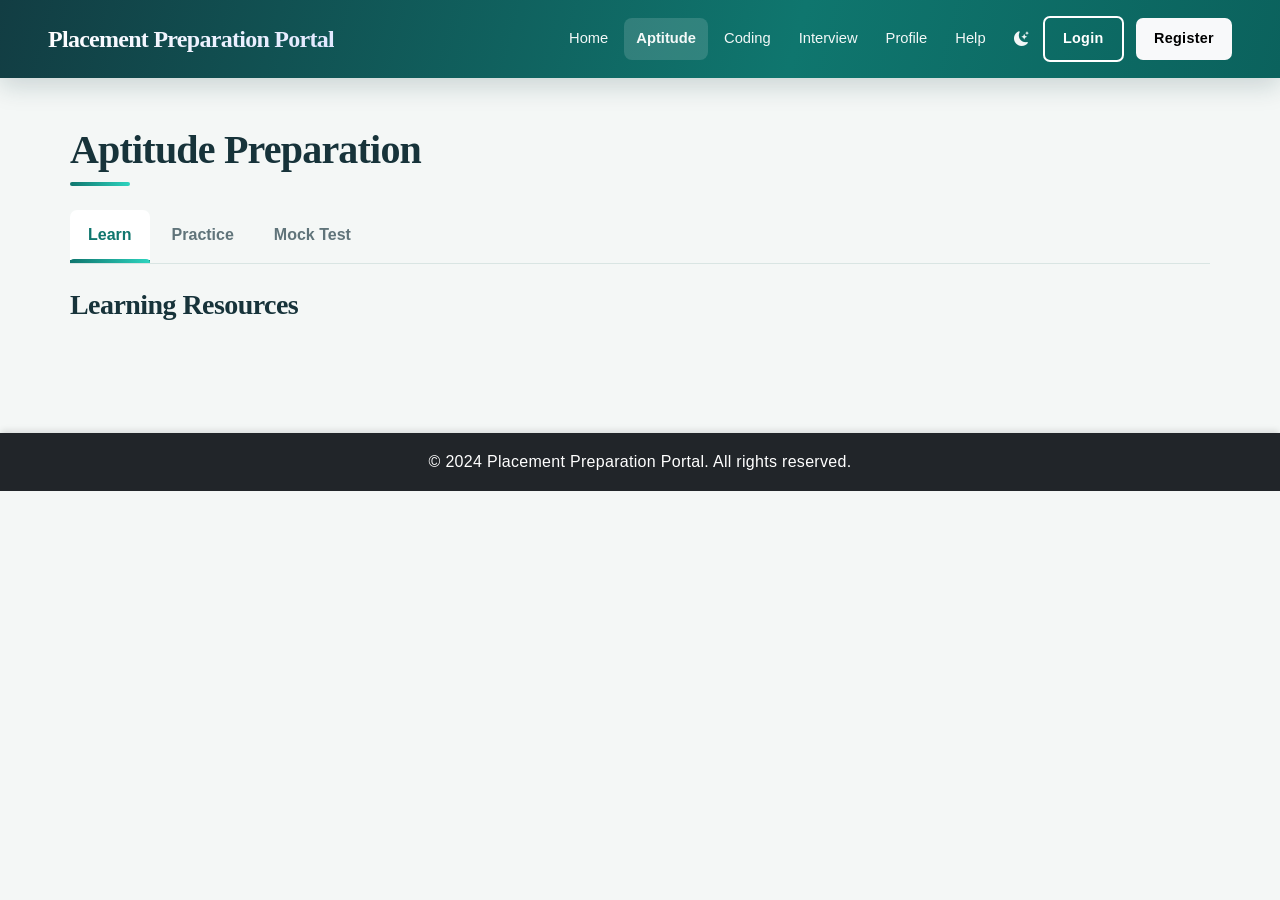
==== commit 28ae10bc: "Fixes UI" ====
--- a/frontend/aptitude.html
+++ b/frontend/aptitude.html
@@ -18,7 +18,7 @@
       rel="stylesheet"
       href="https://cdn.jsdelivr.net/npm/bootstrap-icons@1.11.0/font/bootstrap-icons.css"
     />
-    <link rel="stylesheet" href="assets/css/style.css" />
+    <link rel="stylesheet" href="assets/css/style.css?v=20260905" />
     <link rel="stylesheet" href="assets/css/practice-tab.css" />
   </head>
   <body>
@@ -220,7 +220,7 @@
     </footer>
 
     <script src="https://cdn.jsdelivr.net/npm/bootstrap@5.3.0/dist/js/bootstrap.bundle.min.js"></script>
-    <script src="assets/js/main.js"></script>
+    <script src="assets/js/main.js?v=20260905"></script>
     <script src="assets/js/practice-tab.js"></script>
     <script>
       // Load auth modals and check authentication
--- a/frontend/assets/css/style.css
+++ b/frontend/assets/css/style.css
@@ -577,6 +577,11 @@
     font-size: 1.5rem;
 }
 
+#loginModalLabel,
+#registerModalLabel {
+    color: #ffffff !important;
+}
+
 .modal-header .btn-close {
     filter: brightness(0) invert(1);
     opacity: 0.9;
@@ -1524,3 +1529,263 @@
     color: #94a3b8;
 }
 
+/* ==========================================================
+   SkillPrep UI System
+   ========================================================== */
+:root {
+    --primary-color: #0f766e;
+    --primary-dark: #115e59;
+    --primary-light: #2dd4bf;
+    --accent-color: #d97706;
+    --bg-primary: #f4f7f6;
+    --bg-secondary: #ffffff;
+    --card-bg: #ffffff;
+    --text-primary: #17333a;
+    --text-secondary: #60747a;
+    --border-color: #d9e5e3;
+    --shadow-soft: 0 12px 30px rgba(21, 62, 62, 0.08);
+    --shadow-hover: 0 18px 42px rgba(21, 62, 62, 0.16);
+}
+
+[data-theme="dark"] {
+    --bg-primary: #102226;
+    --bg-secondary: #173237;
+    --card-bg: #1b3b40;
+    --text-primary: #effaf8;
+    --text-secondary: #b4cfca;
+    --border-color: #31585b;
+    --shadow-soft: 0 12px 30px rgba(0, 0, 0, 0.2);
+    --shadow-hover: 0 18px 42px rgba(0, 0, 0, 0.3);
+}
+
+*, *::before, *::after { box-sizing: border-box; }
+
+html { overflow-x: hidden; scroll-behavior: smooth; }
+
+body {
+    font-family: "Trebuchet MS", "Segoe UI", sans-serif;
+    background: var(--bg-primary);
+    color: var(--text-primary);
+    line-height: 1.6;
+    overflow-x: hidden;
+}
+
+h1, h2, h3, h4, h5, h6, .navbar-brand {
+    font-family: Georgia, "Times New Roman", serif;
+    letter-spacing: -0.02em;
+}
+
+.container { width: 100%; max-width: 1180px; padding-inline: 20px; }
+.container-fluid { padding-inline: clamp(16px, 4vw, 48px); }
+
+.navbar {
+    min-height: 72px;
+    background: linear-gradient(105deg, #123d43 0%, #0f766e 62%, #0b625d 100%) !important;
+    box-shadow: 0 8px 24px rgba(13, 55, 59, 0.18);
+}
+
+.navbar-brand {
+    font-size: clamp(1.15rem, 2vw, 1.5rem);
+    text-transform: none;
+    letter-spacing: -0.03em;
+    white-space: normal;
+    line-height: 1.1;
+}
+
+.navbar-toggler { padding: 8px 10px; border-color: rgba(255,255,255,.35); }
+.navbar-collapse { padding-block: 8px; }
+.navbar-dark .navbar-nav .nav-link {
+    border-radius: 8px;
+    margin: 2px;
+    padding: 9px 12px;
+    font-size: .92rem;
+}
+.navbar-dark .navbar-nav .nav-link:hover,
+.navbar-dark .navbar-nav .nav-link.active { background: rgba(255,255,255,.14); transform: none; }
+.navbar-dark .navbar-nav .nav-link::after { display: none; }
+
+.hero-section {
+    max-width: 1180px;
+    margin: clamp(18px, 4vw, 42px) auto 0;
+    padding: clamp(50px, 9vw, 112px) clamp(20px, 8vw, 96px);
+    border-radius: 6px;
+    background: linear-gradient(120deg, #123d43 0%, #0f766e 58%, #1a8f85 100%);
+    box-shadow: 0 24px 55px rgba(13, 75, 77, .22);
+    isolation: isolate;
+}
+.hero-section::before { width: 360px; height: 360px; opacity: .55; }
+.hero-section h1 { max-width: 760px; margin-inline: auto; font-size: clamp(2.2rem, 6vw, 4.6rem); line-height: 1.04; }
+.hero-section .lead { max-width: 700px; margin-inline: auto; font-size: clamp(1rem, 2vw, 1.2rem); }
+
+.feature-card, .card {
+    border: 1px solid var(--border-color);
+    border-radius: 10px;
+    background: var(--card-bg);
+    box-shadow: var(--shadow-soft);
+}
+.feature-card { padding: clamp(20px, 3vw, 34px) !important; }
+.feature-card:hover, .card:hover { transform: translateY(-4px); box-shadow: var(--shadow-hover); }
+.card-body { padding: clamp(18px, 3vw, 30px); }
+.feature-icon { font-size: 3rem; }
+
+.btn {
+    min-height: 42px;
+    padding: 10px 18px;
+    border-radius: 7px;
+    font-family: "Trebuchet MS", sans-serif;
+    transition: transform .2s ease, box-shadow .2s ease, background-color .2s ease;
+}
+.btn::before { display: none; }
+.btn:hover { transform: translateY(-2px); }
+.btn-primary { background: linear-gradient(120deg, var(--primary-color), var(--primary-dark)); border-color: var(--primary-color); }
+.btn-outline-primary { color: var(--primary-color); border: 1px solid var(--primary-color); }
+.btn-outline-primary:hover { background: var(--primary-color); border-color: var(--primary-color); }
+
+.form-control, .form-select {
+    min-height: 44px;
+    border: 1px solid var(--border-color);
+    border-radius: 7px;
+    background: var(--bg-secondary);
+    color: var(--text-primary);
+}
+.form-control:focus, .form-select:focus { border-color: var(--primary-color); box-shadow: 0 0 0 3px rgba(15,118,110,.15); }
+.form-control::placeholder { color: #8ca0a3; }
+
+.nav-tabs { display: flex; flex-wrap: wrap; gap: 4px; border-bottom: 1px solid var(--border-color); }
+.nav-tabs .nav-link { margin: 0; padding: 12px 18px; border-radius: 7px 7px 0 0; }
+.nav-tabs .nav-link.active { border-bottom: 3px solid var(--primary-color); color: var(--primary-color); }
+
+.modal-dialog { width: auto; max-width: min(720px, calc(100% - 24px)); }
+.modal-content { border-radius: 10px; border: 1px solid var(--border-color); }
+.modal-header { background: linear-gradient(110deg, #123d43, #0f766e); padding: 20px clamp(20px, 4vw, 34px); }
+.modal-body { padding: clamp(20px, 4vw, 34px); }
+
+.accordion-item { border-radius: 8px; margin-bottom: 10px; }
+.accordion-button { padding: 16px 18px; overflow-wrap: anywhere; }
+.table-responsive { border: 1px solid var(--border-color); border-radius: 8px; }
+.table { margin-bottom: 0; min-width: 560px; }
+
+footer { margin-top: auto; padding: 24px 16px !important; background: #123d43 !important; }
+
+#loadingSpinner { background: var(--card-bg) !important; border: 1px solid var(--border-color); }
+#toastContainer { max-width: min(420px, calc(100vw - 24px)); }
+
+@media (max-width: 991.98px) {
+    .navbar-nav { padding-top: 10px; }
+    .navbar-nav .nav-item { width: 100%; }
+    .navbar-nav .nav-link, .navbar-nav #authNav > * { display: block; width: 100%; }
+    .navbar-nav #authNav .btn { margin: 4px 0 !important; }
+}
+
+@media (max-width: 575.98px) {
+    .container { padding-inline: 14px; }
+    .container.my-5 { margin-top: 28px !important; margin-bottom: 28px !important; }
+    h2 { font-size: 2rem; }
+    h4 { font-size: 1.35rem; }
+    .hero-section { margin-inline: 10px; border-radius: 5px; }
+    .hero-section .btn { width: 100%; margin: 5px 0 !important; }
+    .nav-tabs { overflow-x: auto; flex-wrap: nowrap; scrollbar-width: none; }
+    .nav-tabs .nav-link { white-space: nowrap; }
+    .d-flex.justify-content-between { align-items: flex-start !important; }
+    .modal-dialog { margin: 12px auto; }
+    .modal-header, .modal-footer { padding: 16px 18px; }
+    .modal-body { padding: 18px; }
+    .btn { max-width: 100%; }
+    .profile-photo-preview { width: min(200px, 60vw) !important; height: min(200px, 60vw) !important; }
+}
+
+@media (prefers-reduced-motion: reduce) {
+    *, *::before, *::after { animation-duration: .01ms !important; transition-duration: .01ms !important; scroll-behavior: auto !important; }
+}
+
+/* Dark mode contrast layer. Keep all light-mode values above unchanged. */
+[data-theme="dark"] {
+    color-scheme: dark;
+    --primary-color: #2dd4bf;
+    --primary-dark: #5eead4;
+    --primary-light: #7ce9dc;
+    --bg-primary: #102226;
+    --bg-secondary: #173237;
+    --card-bg: #1b3b40;
+    --text-primary: #effaf8;
+    --text-secondary: #b4cfca;
+    --border-color: #31585b;
+    --dark-color: #effaf8;
+    --bs-body-bg: #102226;
+    --bs-body-color: #effaf8;
+    --bs-secondary-color: #b4cfca;
+    --bs-border-color: #31585b;
+    --bs-tertiary-bg: #173237;
+}
+
+[data-theme="dark"] .text-muted,
+[data-theme="dark"] small,
+[data-theme="dark"] .text-muted-custom { color: #b4cfca !important; }
+[data-theme="dark"] .text-dark,
+[data-theme="dark"] .card-title,
+[data-theme="dark"] .form-label,
+[data-theme="dark"] h1, [data-theme="dark"] h2, [data-theme="dark"] h3,
+[data-theme="dark"] h4, [data-theme="dark"] h5, [data-theme="dark"] h6 { color: #effaf8; }
+[data-theme="dark"] .bg-white,
+[data-theme="dark"] .bg-light,
+[data-theme="dark"] .card,
+[data-theme="dark"] .feature-card,
+[data-theme="dark"] .dropdown-menu { background-color: #1b3b40 !important; color: #effaf8; }
+[data-theme="dark"] .border,
+[data-theme="dark"] .border-top,
+[data-theme="dark"] .border-bottom,
+[data-theme="dark"] .border-start,
+[data-theme="dark"] .border-end { border-color: #31585b !important; }
+
+[data-theme="dark"] .form-control,
+[data-theme="dark"] .form-select,
+[data-theme="dark"] .input-group-text {
+    background-color: #142d32;
+    color: #effaf8;
+    border-color: #487176;
+}
+[data-theme="dark"] .form-control:disabled,
+[data-theme="dark"] .form-control[readonly] { background-color: #1b3b40; color: #b4cfca; }
+[data-theme="dark"] .form-control::placeholder { color: #8faeaa; }
+[data-theme="dark"] .form-control:focus,
+[data-theme="dark"] .form-select:focus { border-color: #5eead4; box-shadow: 0 0 0 3px rgba(94,234,212,.22); }
+
+[data-theme="dark"] .nav-tabs .nav-link { color: #b4cfca; }
+[data-theme="dark"] .nav-tabs .nav-link:hover { color: #7ce9dc; background: rgba(94,234,212,.1); }
+[data-theme="dark"] .nav-tabs .nav-link.active { color: #7ce9dc; background: #1b3b40; }
+[data-theme="dark"] .accordion-button { background-color: #1b3b40; color: #effaf8; }
+[data-theme="dark"] .accordion-button:hover { background-color: #23484d; }
+[data-theme="dark"] .accordion-button:not(.collapsed) { color: #fff; background: linear-gradient(120deg, #126b65, #0f766e); }
+[data-theme="dark"] .accordion-body { background-color: #173237; color: #effaf8; }
+
+[data-theme="dark"] .alert-info { background: #163d46; color: #bdebf1; border-color: #348095; }
+[data-theme="dark"] .alert-success { background: #163f39; color: #b9f5df; border-color: #2c9b80; }
+[data-theme="dark"] .alert-warning { background: #4b3918; color: #ffe7a3; border-color: #c58b24; }
+[data-theme="dark"] .alert-danger { background: #4a252b; color: #ffc4c9; border-color: #c65b67; }
+
+[data-theme="dark"] .btn-outline-primary { color: #7ce9dc; border-color: #55cfc2; }
+[data-theme="dark"] .btn-outline-primary:hover { color: #102226; background: #7ce9dc; border-color: #7ce9dc; }
+[data-theme="dark"] .btn-outline-secondary { color: #d3e5e2; border-color: #769996; }
+[data-theme="dark"] .btn-outline-secondary:hover { color: #102226; background: #d3e5e2; border-color: #d3e5e2; }
+[data-theme="dark"] .btn-warning { color: #1d1607; background: #f2b84b; border-color: #f2b84b; }
+[data-theme="dark"] .btn-light { color: #102226; background: #effaf8; border-color: #effaf8; }
+[data-theme="dark"] .btn-danger { color: #fff; background: #c94e5b; border-color: #c94e5b; }
+
+[data-theme="dark"] .table { --bs-table-bg: #1b3b40; --bs-table-color: #effaf8; --bs-table-border-color: #31585b; }
+[data-theme="dark"] .table-striped > tbody > tr:nth-of-type(odd) > * { color: #effaf8; background-color: #173237; }
+[data-theme="dark"] .pagination .page-link { color: #7ce9dc; background: #1b3b40; border-color: #487176; }
+[data-theme="dark"] .pagination .page-link:hover { color: #102226; background: #7ce9dc; }
+[data-theme="dark"] .pagination .page-item.disabled .page-link { color: #789491; background: #142d32; border-color: #31585b; }
+
+[data-theme="dark"] .modal-content,
+[data-theme="dark"] .modal-body,
+[data-theme="dark"] .modal-footer { background-color: #1b3b40; color: #effaf8; }
+[data-theme="dark"] .modal-backdrop { --bs-backdrop-bg: #061416; }
+[data-theme="dark"] .developer-card { background: linear-gradient(135deg, #1b3b40, #173237) !important; }
+[data-theme="dark"] .developer-bio { background: #142d32; }
+[data-theme="dark"] .technical-subject-card { background: linear-gradient(135deg, #1b3b40, #173237) !important; border-color: #487176 !important; }
+[data-theme="dark"] .profile-photo-preview { background: linear-gradient(135deg, #126b65, #173f46) !important; border-color: #f2c866 !important; }
+[data-theme="dark"] .dropdown-item { color: #effaf8; }
+[data-theme="dark"] .dropdown-item:hover { color: #7ce9dc; background: #23484d; }
+[data-theme="dark"] .dropdown-divider { border-color: #31585b; }
+
--- a/frontend/assets/css/practice-tab.css
+++ b/frontend/assets/css/practice-tab.css
@@ -419,6 +419,20 @@
   }
 }
 
+/* Shared responsive overrides for generated practice content. */
+.chapter-card, .question-item, .question-modal, .option-item { max-width: 100%; }
+.chapter-name, .question-text, .question-text-large, .option-label { overflow-wrap: anywhere; }
+.chapter-header { background: var(--card-bg); border: 1px solid var(--border-color); }
+.question-item, .question-modal, .option-item { background: var(--card-bg); border-color: var(--border-color); }
+.question-text, .question-text-large, .option-label, .chapter-name { color: var(--text-primary); }
+@media (max-width: 575.98px) {
+  .question-actions, .modal-actions { flex-wrap: wrap; }
+  .question-actions .btn, .modal-actions .btn { flex: 1 1 100%; }
+  .modal-body-custom { padding: 1rem; }
+  .question-modal-overlay { padding: .5rem; }
+  .question-modal { max-height: 94vh; }
+}
+
 @media (max-width: 576px) {
   .chapter-icon {
     width: 50px;
@@ -484,3 +498,23 @@
   margin-bottom: 1rem;
   opacity: 0.5;
 }
+
+[data-theme="dark"] .chapter-card,
+[data-theme="dark"] .question-item,
+[data-theme="dark"] .question-modal,
+[data-theme="dark"] .option-item,
+[data-theme="dark"] .chapter-header { background: var(--card-bg); color: var(--text-primary); border-color: var(--border-color); }
+[data-theme="dark"] .chapter-name,
+[data-theme="dark"] .question-text,
+[data-theme="dark"] .question-text-large,
+[data-theme="dark"] .option-label,
+[data-theme="dark"] .modal-header-custom h5 { color: var(--text-primary); }
+[data-theme="dark"] .question-number { background: linear-gradient(135deg, #0f766e, #2aa99c); }
+[data-theme="dark"] .option-item:hover { background: #23484d; border-color: #5eead4; }
+[data-theme="dark"] .option-item.correct-answer { background: #163f39; border-color: #55cfae; }
+[data-theme="dark"] .modal-header-custom { background: linear-gradient(110deg, #173237, #126b65); border-color: var(--border-color); }
+[data-theme="dark"] .btn-close-custom { color: #c5ded9; }
+[data-theme="dark"] .pagination .page-link { border-color: var(--border-color); background: var(--card-bg); color: #7ce9dc; }
+[data-theme="dark"] .pagination .page-item.disabled .page-link { background: #142d32; color: #789491; }
+[data-theme="dark"] .loading-skeleton { background: linear-gradient(90deg, #1b3b40 25%, #31585b 50%, #1b3b40 75%); background-size: 200% 100%; }
+[data-theme="dark"] .empty-state { color: #b4cfca; }
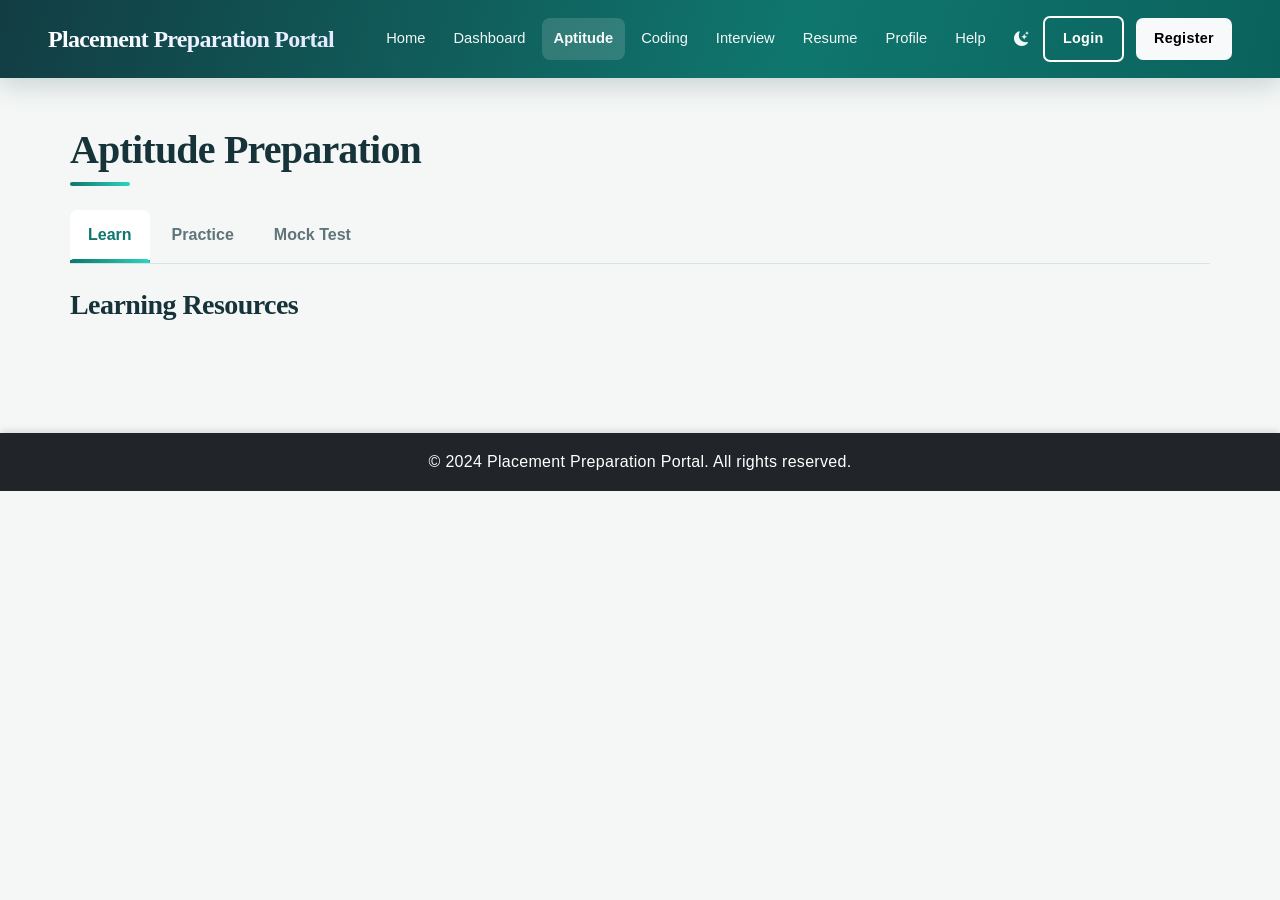
==== commit dcb5874d: "Added Dashboard and Resume Tab" ====
--- a/frontend/aptitude.html
+++ b/frontend/aptitude.html
@@ -37,6 +37,7 @@
         <div class="collapse navbar-collapse" id="navbarNav">
           <ul class="navbar-nav ms-auto">
             <li class="nav-item"><a class="nav-link" href="/">Home</a></li>
+            <li class="nav-item"><a class="nav-link" href="dashboard.html">Dashboard</a></li>
             <li class="nav-item">
               <a class="nav-link active" href="aptitude.html">Aptitude</a>
             </li>
@@ -45,6 +46,9 @@
             </li>
             <li class="nav-item">
               <a class="nav-link" href="interview.html">Interview</a>
+            </li>
+            <li class="nav-item">
+              <a class="nav-link" href="resume.html">Resume</a>
             </li>
             <li class="nav-item">
               <a class="nav-link" href="profile.html">Profile</a>
@@ -310,6 +314,11 @@
 
         const total = currentMockQuestions.length;
         const percentage = ((correct / total) * 100).toFixed(2);
+        recordActivity("mock_completed", "aptitude_mock", `aptitude-${Date.now()}`, Math.round(Number(percentage)), {
+          level: currentMockQuestions[0]?.difficulty || "",
+          total,
+          correct,
+        });
 
         document.getElementById("mockTest").style.display = "none";
         const resultDiv = document.getElementById("mockResult");
